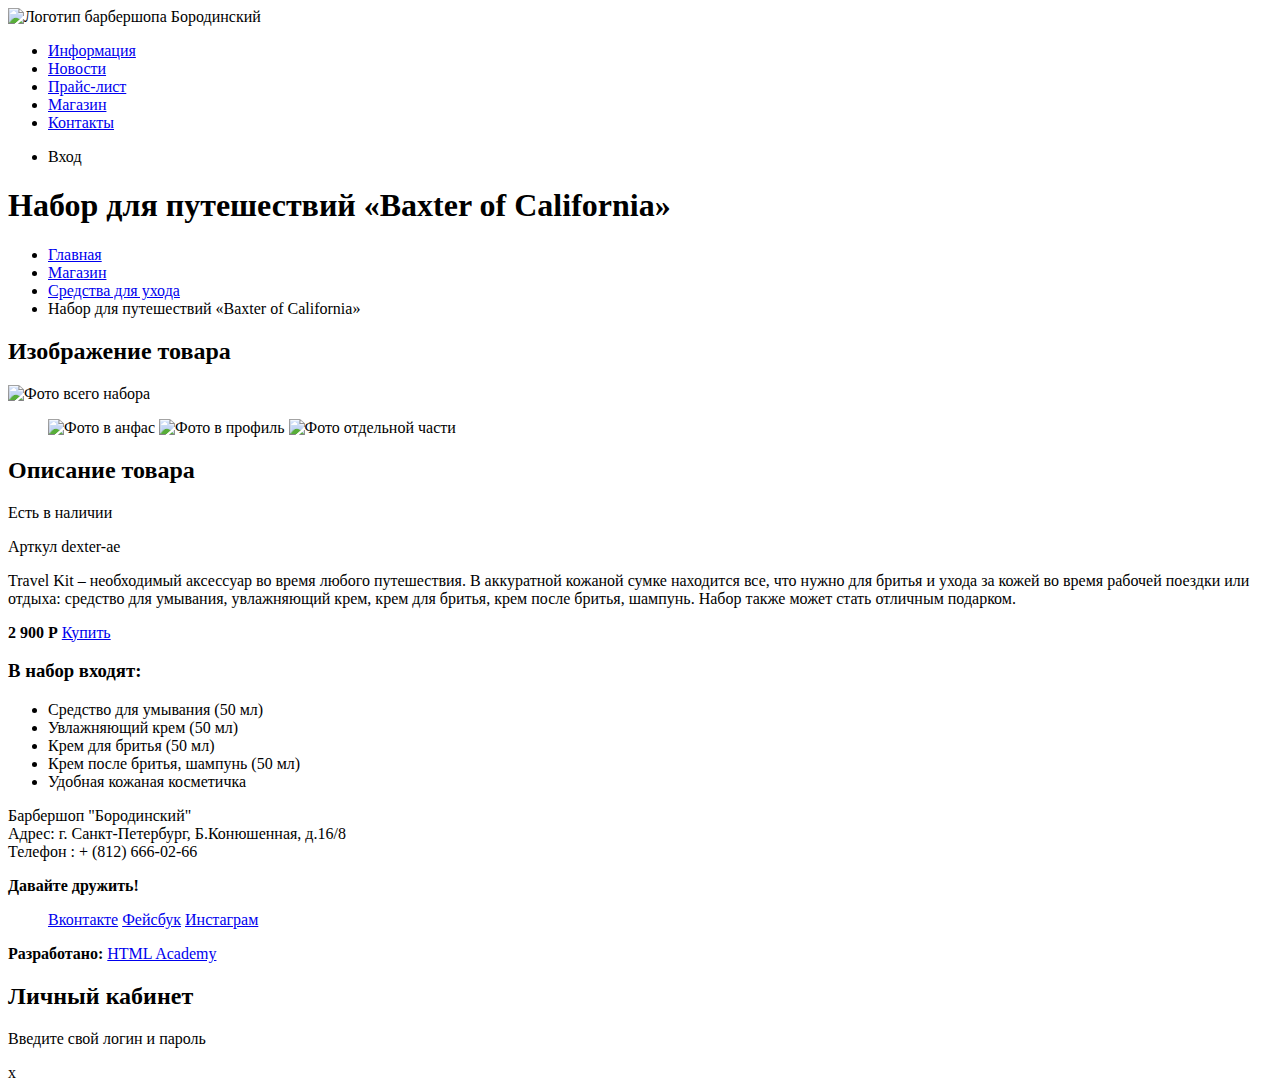
==== item.html @ 4230d5d9 "раздел итемов" ====
<!DOCTYPE html>
<html lang="en">
<head>
  <meta charset="UTF-8">
  <meta name="viewport" content="width=device-width, initial-scale=1.0">
  <meta http-equiv="X-UA-Compatible" content="ie=edge">
  <title>Document</title>
</head>
<body>
    <header class="main-header">
        <nav class="main-navigation">
          <a class="main-header-logo">
            <img src="img/logo.svg" width="111" height="24" alt="Логотип барбершопа Бородинский">
          </a>
          <ul class="site-navigation">
            <li><a href="info.html">Информация</a></li>
            <li><a href="news.html">Новости</a></li>
            <li><a href="price.html">Прайс-лист</a></li>
            <li class="site-navigation-current"><a href="shop.html">Магазин</a></li>
            <li><a href="contacts.html">Контакты</a></li>
          </ul>
          <ul class="user-navigation">
            <li class="login-link">Вход</li>
          </ul>
        </nav>
      </header>
      <main class="container">
          <h1 class="page-title">Набор для путешествий «Baxter of California»</h1>
          <ul class="breadcrumbs">
              <li><a href="index.html">Главная</a></li> 
              <li><a href="#">Магазин</a></li>  
              <li><a href="#">Средства для ухода</a></li>
              <li class="breadcrumbs-current">Набор для путешествий «Baxter of California»</li>
          </ul>
          <section class="product-photos">
            <h2 class="visual-hidden">Изображение товара</h2>
            <p class="product-photo-full">
              <img src="product-big.jpg" width="460" height="498" alt="Фото всего набора">
            </p>
            <ul class="product-photo-preview">
              <img src="product-small-1.jpg" width="140" height="149" alt="Фото в анфас">
              <img src="product-small-2.jpg" width="140" height="149" alt="Фото в профиль">
              <img src="product-small-3.jpg" width="140" height="149" alt="Фото отдельной части">
            </ul>
          </section>
          <section class="product-info">
            <h2 class="visual-hidden">Описание товара</h2>
            <p class="product-availability">Есть в наличии</p>
            <p class="product-article">Арткул dexter-ae</p>
            <p class="product-text">Travel Kit – необходимый аксессуар во время любого путешествия. В аккуратной кожаной сумке находится все, что нужно для бритья и ухода за кожей во время рабочей поездки или отдыха: средство для умывания, увлажняющий крем, крем для бритья, крем после бритья, шампунь. Набор также может стать отличным подарком.</p>
            <p class="catalog-item-price">
              <b>2 900 Р</b>
              <a class="button" href="#">Купить</a>
            </p>  
            <h3>В набор входят:</h3>
            <ul>
              <li>Средство для умывания (50 мл)</li>
              <li>Увлажняющий крем (50 мл)</li>
              <li>Крем для бритья (50 мл)</li>
              <li>Крем после бритья, шампунь (50 мл)</li>
              <li>Удобная кожаная косметичка</li>
            </ul>
          </section>
          
      </main>
      <footer class="main-footer">
          <p class="footer-contacts">
              Барбершоп "Бородинский"<br>
              Адрес: г. Санкт-Петербург, Б.Конюшенная, д.16/8<br>
              Телефон : + (812) 666-02-66
          </p>
          <div class="footer-social">
            <b>Давайте дружить!</b>
          <ul>
            <a class="social-button" href="#">Вконтакте</a>
            <a class="social-button" href="#">Фейсбук</a>
            <a class="social-button" href="#">Инстаграм</a>
          </ul> 
          </div>
          <p class="footer-copyright">
            <b>Разработано:</b>
            <a class="button" href="http://htmlacademy.ru">HTML Academy</a>
          </p>
        </footer>
        <section class="modal modal-login">
            <h2>Личный кабинет</h2>
            <p>Введите свой логин и пароль</p>
            <!-- Здесь будет форма-->
            <span class="modal close">x</span>
          </section>
</body>
</html>
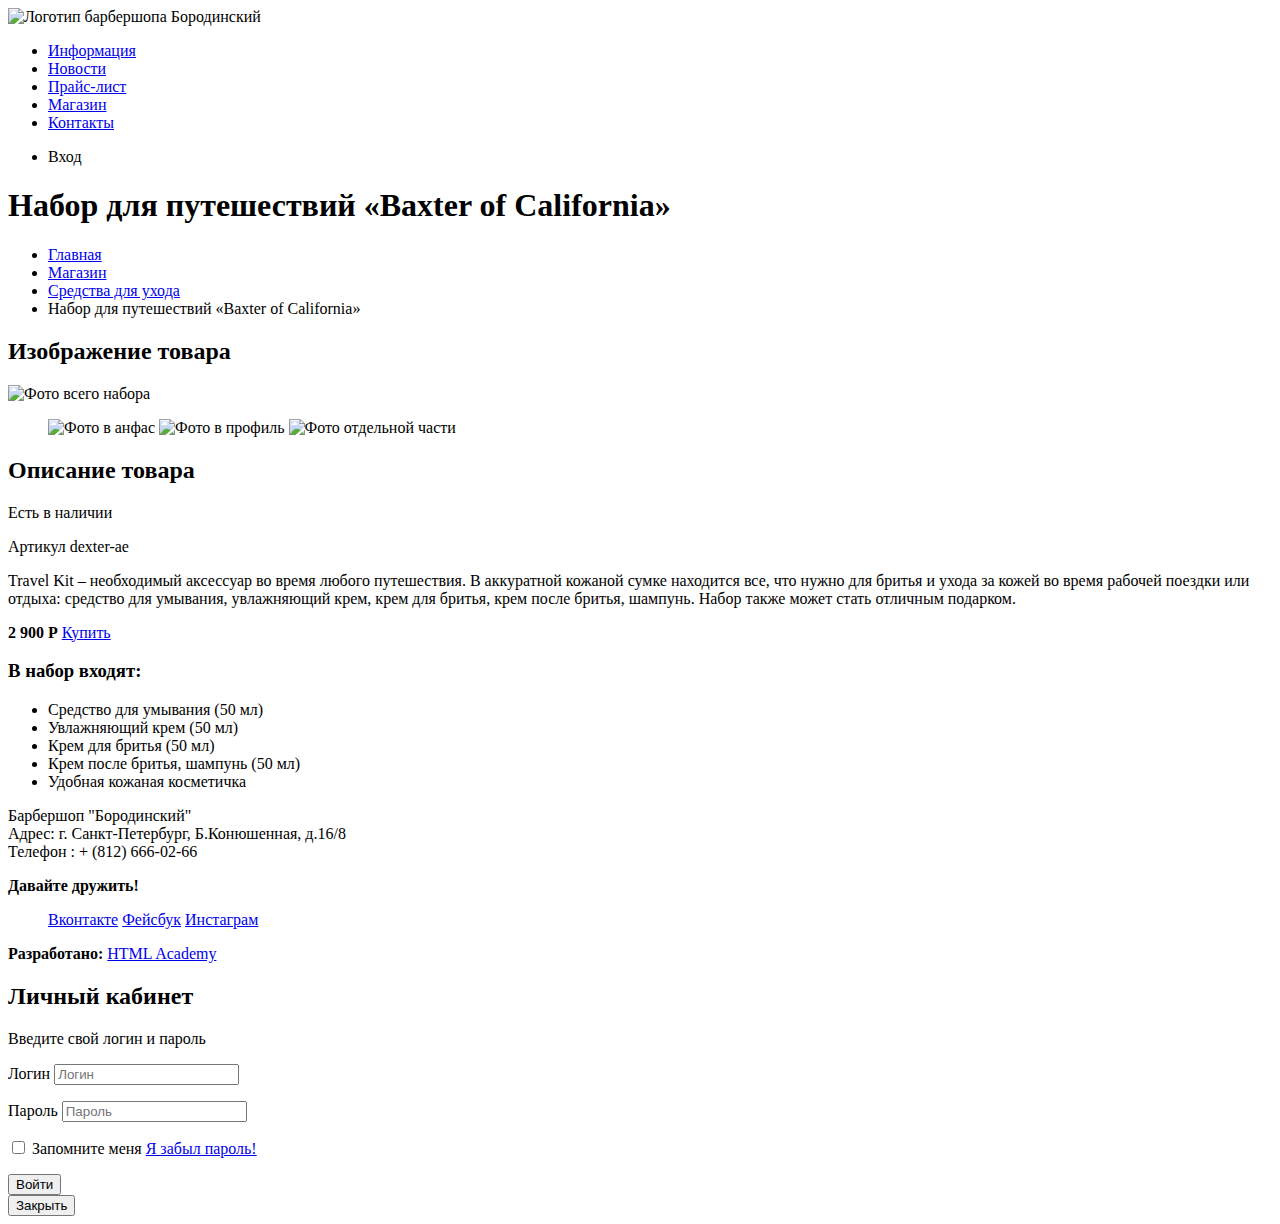
==== commit 8a5c96f2: "add form's" ====
--- a/item.html
+++ b/item.html
@@ -35,18 +35,18 @@
           <section class="product-photos">
             <h2 class="visual-hidden">Изображение товара</h2>
             <p class="product-photo-full">
-              <img src="product-big.jpg" width="460" height="498" alt="Фото всего набора">
+              <img src="img/product-big.jpg" width="460" height="498" alt="Фото всего набора">
             </p>
             <ul class="product-photo-preview">
-              <img src="product-small-1.jpg" width="140" height="149" alt="Фото в анфас">
-              <img src="product-small-2.jpg" width="140" height="149" alt="Фото в профиль">
-              <img src="product-small-3.jpg" width="140" height="149" alt="Фото отдельной части">
+              <img src="img/product-small-1.jpg" width="140" height="149" alt="Фото в анфас">
+              <img src="img/product-small-2.jpg" width="140" height="149" alt="Фото в профиль">
+              <img src="img/product-small-3.jpg" width="140" height="149" alt="Фото отдельной части">
             </ul>
           </section>
           <section class="product-info">
             <h2 class="visual-hidden">Описание товара</h2>
             <p class="product-availability">Есть в наличии</p>
-            <p class="product-article">Арткул dexter-ae</p>
+            <p class="product-article">Артикул dexter-ae</p>
             <p class="product-text">Travel Kit – необходимый аксессуар во время любого путешествия. В аккуратной кожаной сумке находится все, что нужно для бритья и ухода за кожей во время рабочей поездки или отдыха: средство для умывания, увлажняющий крем, крем для бритья, крем после бритья, шампунь. Набор также может стать отличным подарком.</p>
             <p class="catalog-item-price">
               <b>2 900 Р</b>
@@ -85,8 +85,26 @@
         <section class="modal modal-login">
             <h2>Личный кабинет</h2>
             <p>Введите свой логин и пароль</p>
-            <!-- Здесь будет форма-->
-            <span class="modal close">x</span>
+            <form class="login-form" action="#" method="post">
+              <p>
+                <label class="visually-hidden" for="user-login">Логин</label>
+                <input class="login-icon-user" id="user-login" type="text" name="login" placeholder="Логин">
+              </p>
+              <p>
+                <label class="visually-hidden" for="user-password">Пароль</label>
+                <input class="login-icon-password" id="user-password" type="password" name="password" placeholder="Пароль">
+              </p>
+              <p class="login-password-info">
+              <label class="login-checkbox">
+              <input type="checkbox" name="remember" class="visually-hidden" id="login-password-info">
+              <span class="checkbox-indicator"></span>
+              Запомните меня
+              </label>
+              <a href="#" class="restore">Я забыл пароль!</a>
+              </p>
+              <button class="button" type="submit">Войти</button>
+            </form>
+            <button class="modal-close" type="button">Закрыть</button>
           </section>
 </body>
 </html>